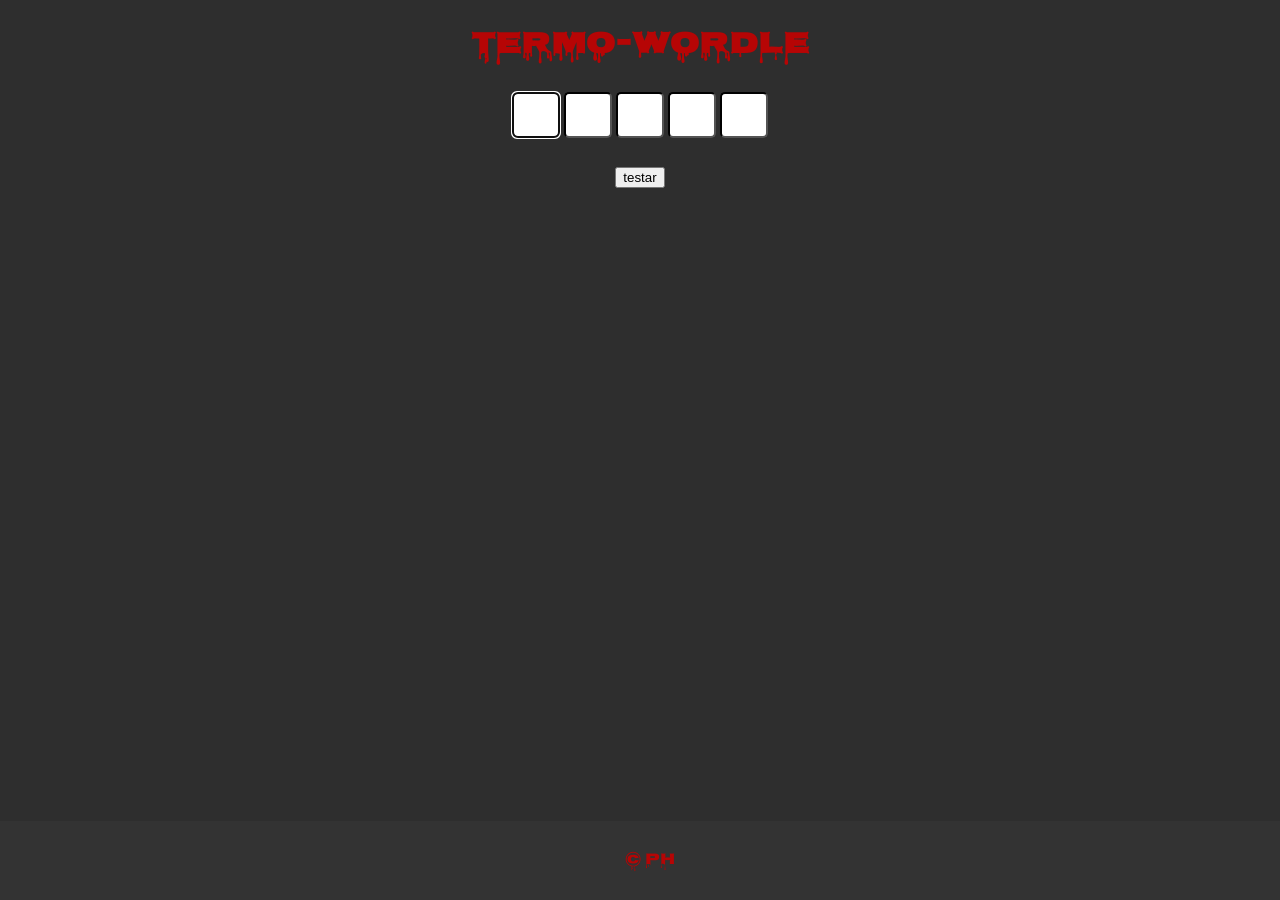
==== docs/index.html @ 022a35e2 "atualização para o git pages" ====
<!doctype html>
<html lang="pt-BR">
  <head>
    <meta charset="UTF-8" />
    <meta name="viewport" content="width=device-width, initial-scale=1.0" />
    <title>Termo foda</title>
    <link rel="stylesheet" href="style.css" />
  </head>
  <body>
    <h1>Termo-Wordle</h1>

    <input
      type="text"
      id="1"
      name="L"
      autofocus
      maxlength="1"
      onkeydown="nxL(event, this)"
    />
    <input
      type="text"
      id="2"
      name="L"
      maxlength="1"
      onkeydown="nxL(event, this)"
    />
    <input
      type="text"
      id="3"
      name="L"
      maxlength="1"
      onkeydown="nxL(event, this)"
    />
    <input
      type="text"
      id="4"
      name="L"
      maxlength="1"
      onkeydown="nxL(event, this)"
    />
    <input
      type="text"
      id="5"
      name="L"
      maxlength="1"
      onkeydown="nxL(event, this)"
    />

    <div id="win">
      🩸   PARABÉNS! 🩸 <br> 
          VOCÊ VENCEU! 
        <img src="imagem.jpg" alt="image" width="150" height="150">
    </div>

    <br /><br />
    <input type="button" value="testar" onclick="verify()" />

    <footer>
      <p>&copy; Ph</p>
    </footer>
    <script src="script.js"></script>
  </body>
</html>
---- docs/style.css ----
@font-face {
  font-family: "sangrenta";
  src: url("nosifer/Nosifer-Regular.ttf"), format("truetype");
  font-weight: normal;
  font-style: normal;
}

body {
  background-color: rgb(46, 46, 46);
  color: rgb(182, 5, 5);
  font-family: "sangrenta";
  text-align: center;
}

h1 {
  font-size: 30px;
}

[name="L"] {
  width: 40px;
  height: 40px;
  text-align: center;
  font-size: 20px;
  font-family: "sangrenta";
  border-color: black;
  border-radius: 5px;
  background-color: rgb(255, 255, 255);
}

footer {
  position: fixed;
  bottom: 0;
  left: 0;
  width: 100%;
  background-color: #333333;
  text-align: center;
  padding: 10px;
}

div{
  display: None;
  position: fixed;
  top: 40%;
  left: 38%;
  height: 200px;
  width: 300px;
  background-color: #1f1e1e;
  text-align: center;
  padding: 10px;
  transition: translate(-50%, -50%);
}
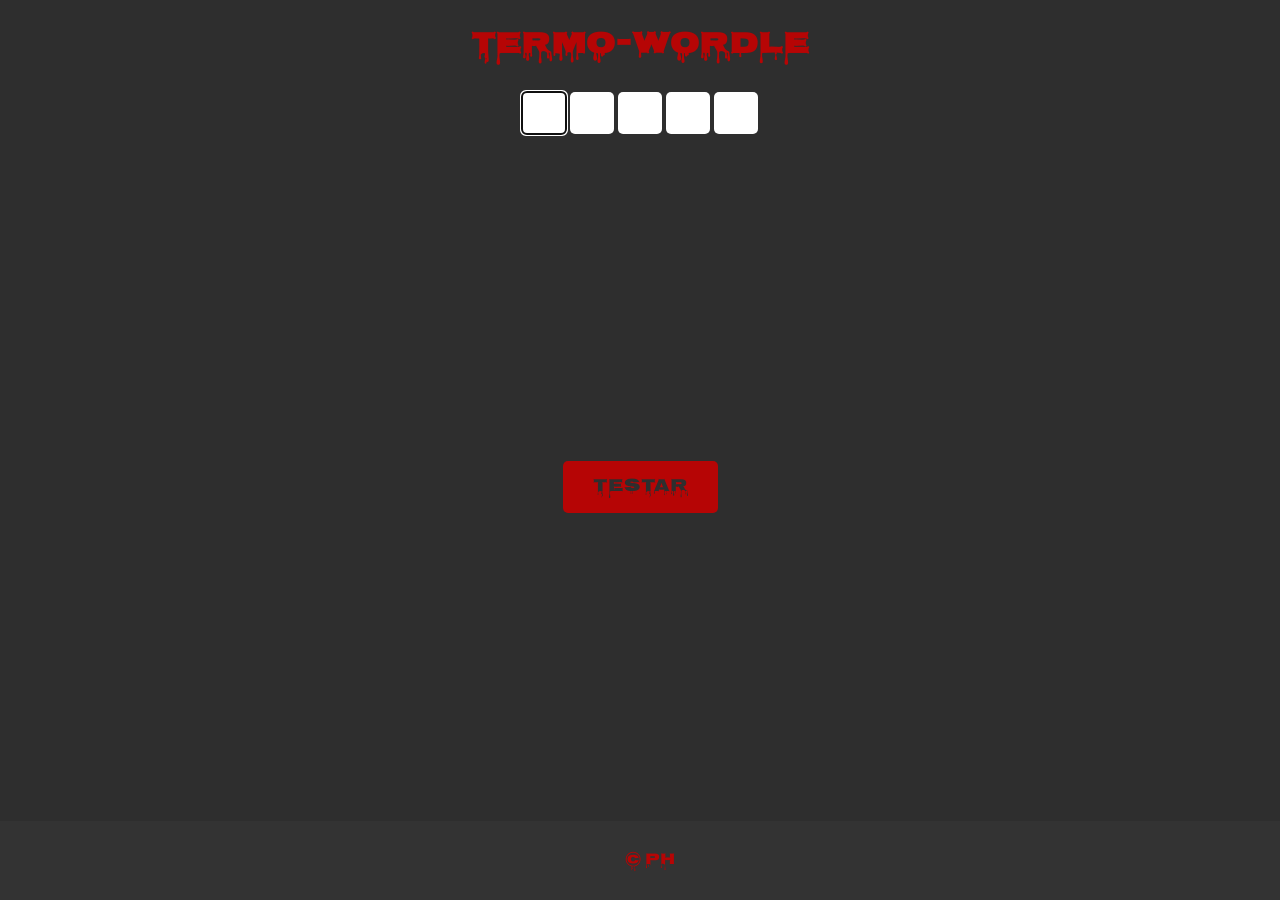
==== commit 207c262c: "teste de botão baixo" ====
--- a/docs/index.html
+++ b/docs/index.html
@@ -47,9 +47,9 @@
     />
 
     <div id="win">
-      🩸   PARABÉNS! 🩸 <br> 
-          VOCÊ VENCEU! 
-        <img src="imagem.jpg" alt="image" width="150" height="150">
+      🩸 PARABÉNS! 🩸 <br />
+      VOCÊ VENCEU!
+      <img src="imagem.jpg" alt="image" width="150" height="150" />
     </div>
 
     <br /><br />
--- a/docs/style.css
+++ b/docs/style.css
@@ -1,6 +1,6 @@
 @font-face {
   font-family: "sangrenta";
-  src: url("nosifer/Nosifer-Regular.ttf"), format("truetype");
+  src: url("nosifer/Nosifer-Regular.ttf") format("truetype");
   font-weight: normal;
   font-style: normal;
 }
@@ -22,9 +22,22 @@
   text-align: center;
   font-size: 20px;
   font-family: "sangrenta";
-  border-color: black;
+  border: none;
   border-radius: 5px;
   background-color: rgb(255, 255, 255);
+  cursor: pointer;
+}
+
+input[type="button"]{
+  margin-top: 300px;
+  padding: 10px 30px;
+  font-size: 18px;
+  font-family: "sangrenta";
+  background-color: rgb(182, 5, 5);
+  color: rgb(46, 46, 46);
+  border: none;
+  border-radius: 5px;
+  cursor: pointer;
 }
 
 footer {
@@ -38,14 +51,21 @@
 }
 
 div{
-  display: None;
+  display: none;
   position: fixed;
-  top: 40%;
-  left: 38%;
-  height: 200px;
-  width: 300px;
+  top: 50%;
+  left: 50%;
+  transform: translate(-50%, -50%);
+
+  height: auto;
+  min-height: 200px;
+  width: 90%;
+  max-width: 300px;
+
   background-color: #1f1e1e;
   text-align: center;
   padding: 10px;
-  transition: translate(-50%, -50%);
+  border-radius: 8px;
+
+  object-fit: contain;
 }
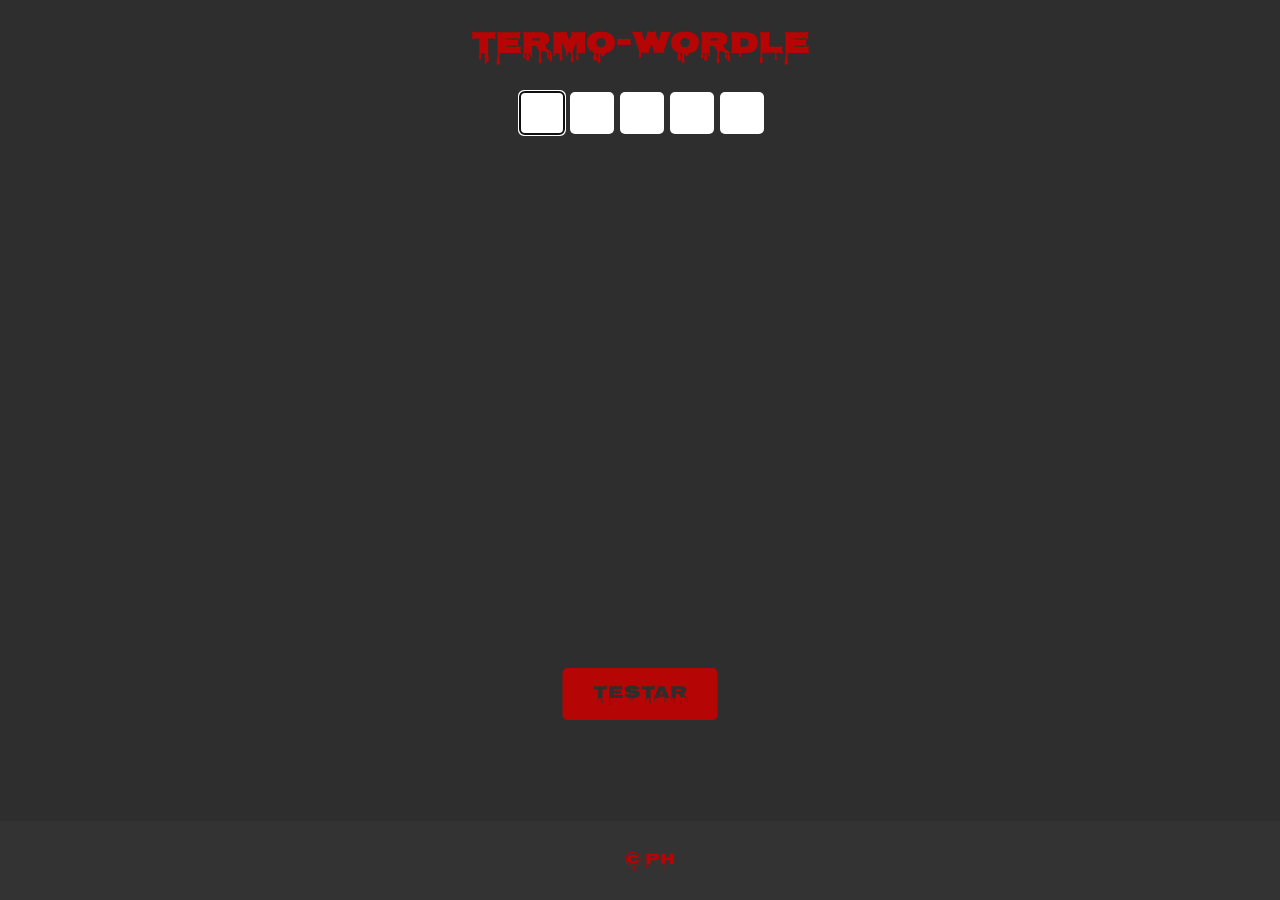
==== commit c9bcc393: "atualização de layout" ====
--- a/docs/index.html
+++ b/docs/index.html
@@ -9,47 +9,55 @@
   <body>
     <h1>Termo-Wordle</h1>
 
-    <input
-      type="text"
-      id="1"
-      name="L"
-      autofocus
-      maxlength="1"
-      onkeydown="nxL(event, this)"
-    />
-    <input
-      type="text"
-      id="2"
-      name="L"
-      maxlength="1"
-      onkeydown="nxL(event, this)"
-    />
-    <input
-      type="text"
-      id="3"
-      name="L"
-      maxlength="1"
-      onkeydown="nxL(event, this)"
-    />
-    <input
-      type="text"
-      id="4"
-      name="L"
-      maxlength="1"
-      onkeydown="nxL(event, this)"
-    />
-    <input
-      type="text"
-      id="5"
-      name="L"
-      maxlength="1"
-      onkeydown="nxL(event, this)"
-    />
+    <div id="gameArea">
+      <input
+        type="text"
+        id="11"
+        name="L"
+        autofocus
+        maxlength="1"
+        onkeydown="nxL(event, this)"
+      />
+      <input
+        type="text"
+        id="12"
+        name="L"
+        maxlength="1"
+        onkeydown="nxL(event, this)"
+      />
+      <input
+        type="text"
+        id="13"
+        name="L"
+        maxlength="1"
+        onkeydown="nxL(event, this)"
+      />
+      <input
+        type="text"
+        id="14"
+        name="L"
+        maxlength="1"
+        onkeydown="nxL(event, this)"
+      />
+      <input
+        type="text"
+        id="15"
+        name="L"
+        maxlength="1"
+        onkeydown="nxL(event, this)"
+      />
+    </div>
 
-    <div id="win">
+    <div id="win" name="winlose">
       🩸 PARABÉNS! 🩸 <br />
+      <img src="img/win.jpg" alt="image" width="150" height="150" /> <br />
       VOCÊ VENCEU!
-      <img src="imagem.jpg" alt="image" width="150" height="150" />
+    </div>
+
+    <div id="lose" name="winlose">
+      🩸 Você perdeu ! 🩸 <br />
+      <img src="img/lose.jpg" alt="image" width="150" height="150" /> <br />
+      Babaca!
     </div>
 
     <br /><br />
--- a/docs/style.css
+++ b/docs/style.css
@@ -16,27 +16,39 @@
   font-size: 30px;
 }
 
+[id="gameArea"]{
+  display: grid;
+  grid-template-columns: repeat(5, 1fr);
+  gap: 10px;
+  width: 240px;
+  margin: 0 auto;
+}
+
 [name="L"] {
-  width: 40px;
+  width: 100%;
   height: 40px;
   text-align: center;
   font-size: 20px;
   font-family: "sangrenta";
+  border-radius: 5px;
   border: none;
-  border-radius: 5px;
   background-color: rgb(255, 255, 255);
   cursor: pointer;
 }
 
 input[type="button"]{
-  margin-top: 300px;
+  position: absolute;
+  left: 50%;
+  bottom: 20%;
+  transform: translateX(-50%);
+
   padding: 10px 30px;
   font-size: 18px;
   font-family: "sangrenta";
   background-color: rgb(182, 5, 5);
   color: rgb(46, 46, 46);
+  border-radius: 5px;
   border: none;
-  border-radius: 5px;
   cursor: pointer;
 }
 
@@ -50,7 +62,7 @@
   padding: 10px;
 }
 
-div{
+div[name="winlose"]{
   display: none;
   position: fixed;
   top: 50%;
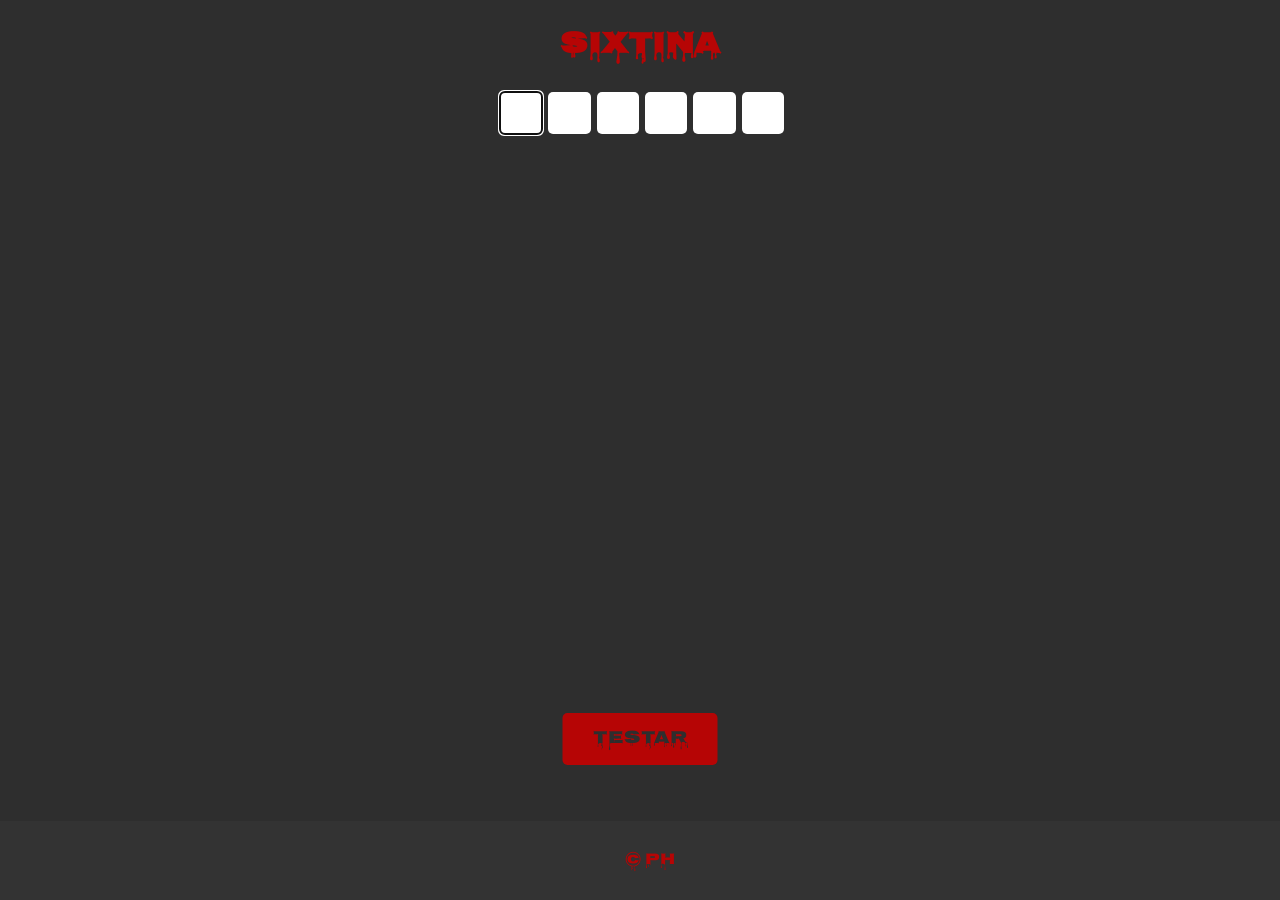
==== commit 893078ec: "adicionando json" ====
--- a/docs/index.html
+++ b/docs/index.html
@@ -6,8 +6,8 @@
     <title>Termo foda</title>
     <link rel="stylesheet" href="style.css" />
   </head>
-  <body>
-    <h1>Termo-Wordle</h1>
+  <body onload="init()">
+    <h1> Sixtina </h1>
 
     <div id="gameArea">
       <input
@@ -46,6 +46,13 @@
         maxlength="1"
         onkeydown="nxL(event, this)"
       />
+      <input
+        type="text"
+        id="16"
+        name="L"
+        maxlength="1"
+        onkeydown="nxL(event, this)"
+      />
     </div>
 
     <div id="win" name="winlose">
@@ -57,7 +64,6 @@
     <div id="lose" name="winlose">
       🩸 Você perdeu ! 🩸 <br />
       <img src="img/lose.jpg" alt="image" width="150" height="150" /> <br />
-      Babaca!
     </div>
 
     <br /><br />
--- a/docs/style.css
+++ b/docs/style.css
@@ -18,9 +18,9 @@
 
 [id="gameArea"]{
   display: grid;
-  grid-template-columns: repeat(5, 1fr);
+  grid-template-columns: repeat(6, 1fr);
   gap: 10px;
-  width: 240px;
+  width: 280px;
   margin: 0 auto;
 }
 
@@ -39,7 +39,7 @@
 input[type="button"]{
   position: absolute;
   left: 50%;
-  bottom: 20%;
+  bottom: 15%;
   transform: translateX(-50%);
 
   padding: 10px 30px;
